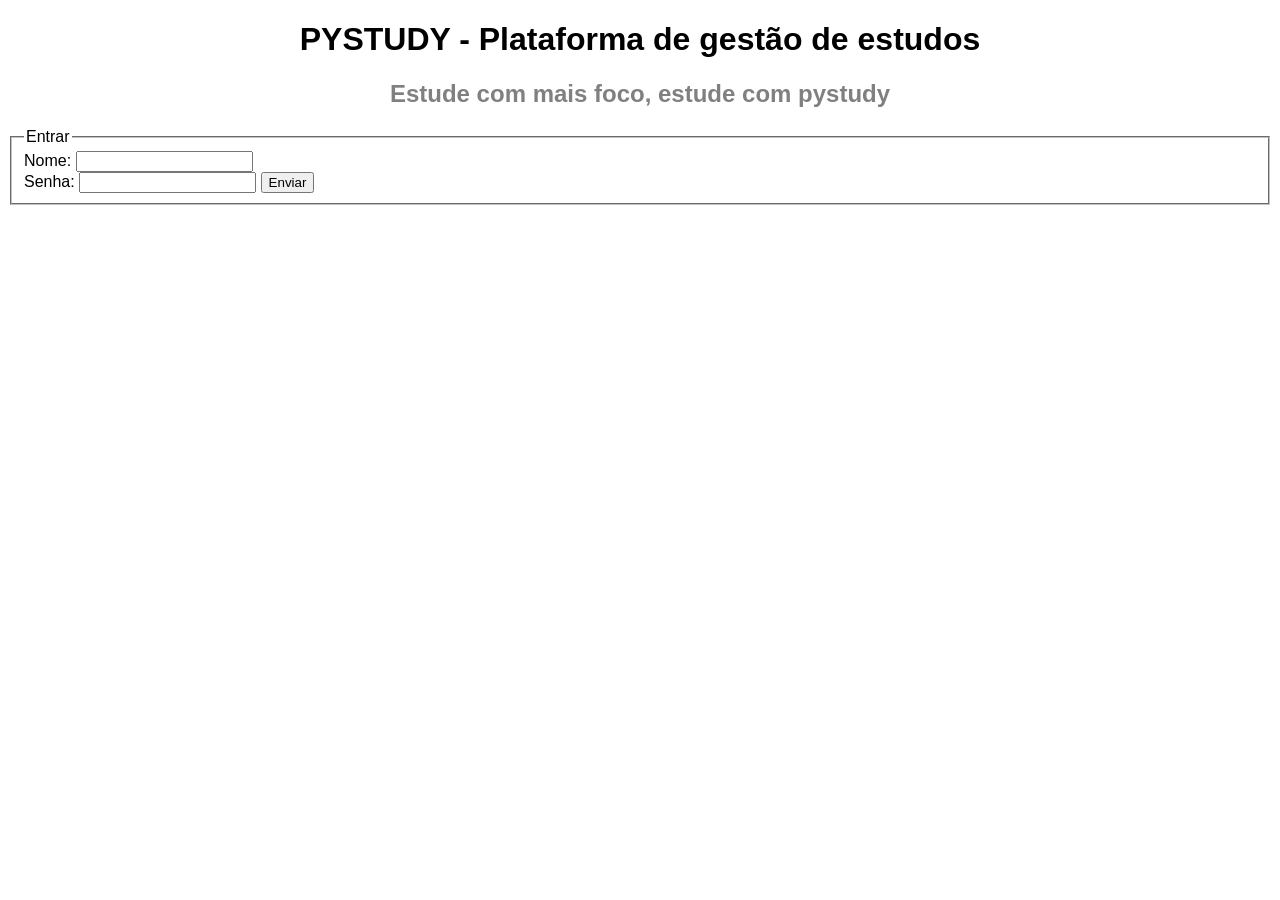
==== index.html @ b7ba07ff "primeiro" ====
<!DOCTYPE html>
<html lang="pt-br">
<head>
    <meta charset="UTF-8">
    <meta name="viewport" content="width=device-width, initial-scale=1.0">
    <link rel="stylesheet" href="estilo-global.css">
    <title>PyStudy</title>
</head>
<body>
    <h1>PYSTUDY - Plataforma de gestão de estudos</h1>
    <h2>Estude com mais foco, estude com pystudy</h2>
    <form action="" method="POST">
        <fieldset>
            <legend>Entrar</legend>
            <label for="nome">Nome: </label>
            <input name="nome"><br>
            <label for="senha">Senha: </label>
            <input type="password" name="senha">
            <input type="submit" value="Enviar">
        </fieldset>
    </form>
    <script src="js-index.js"></script>
</body>
</html>
---- estilo-global.css ----
html{
    margin: 0;
    font-size: 16px;
    font-family:'Lucida Sans', 'Lucida Sans Regular', 'Lucida Grande', 'Lucida Sans Unicode', Geneva, Verdana, sans-serif;
}

h1{
    text-align: center;
}
h2{
    text-align: center;
    color: grey;
}
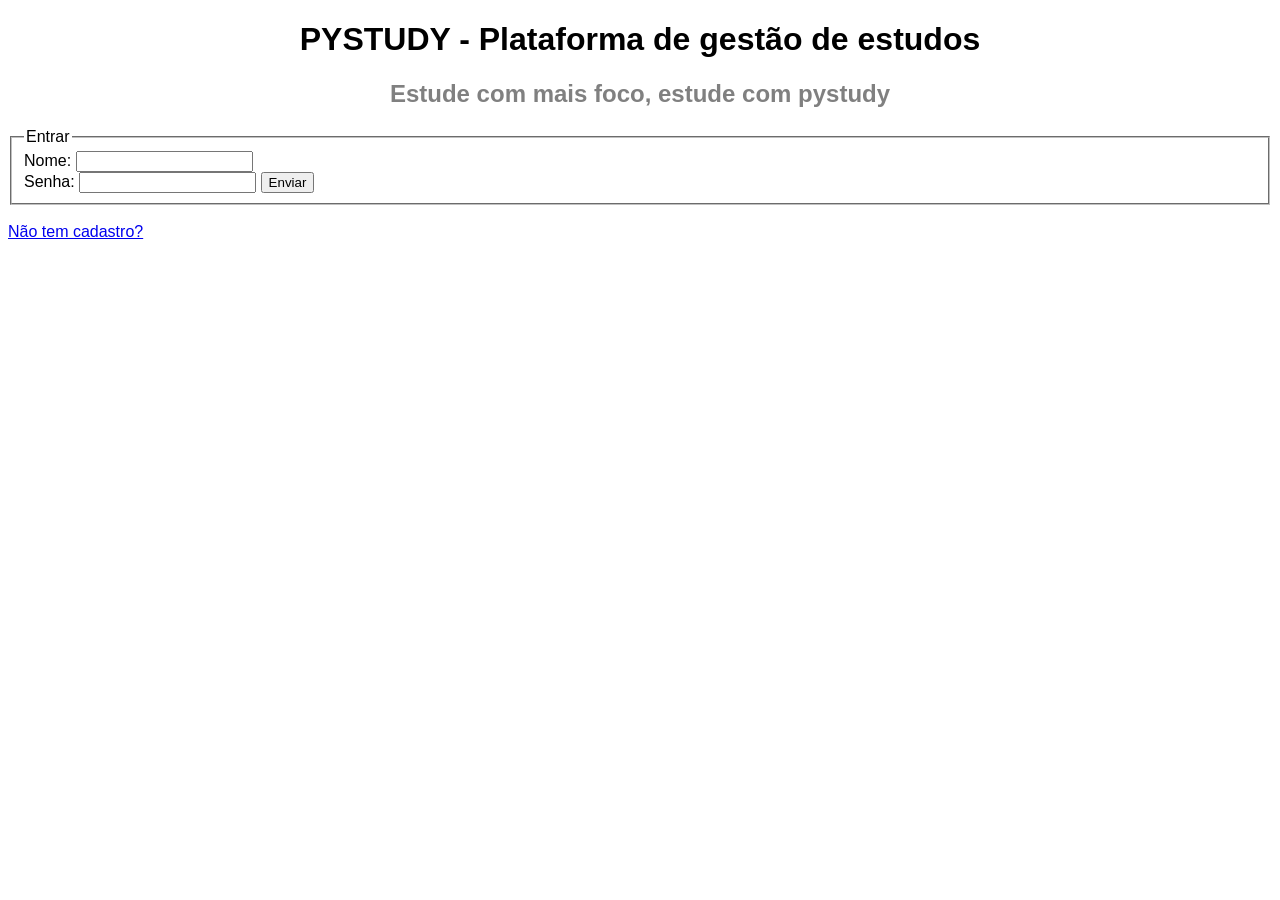
==== commit 6582f668: "terceiros-passos" ====
--- a/index.html
+++ b/index.html
@@ -9,7 +9,7 @@
 <body>
     <h1>PYSTUDY - Plataforma de gestão de estudos</h1>
     <h2>Estude com mais foco, estude com pystudy</h2>
-    <form action="" method="POST">
+    <form action="http://127.0.0.1:5000/login" method="POST">
         <fieldset>
             <legend>Entrar</legend>
             <label for="nome">Nome: </label>
@@ -18,7 +18,8 @@
             <input type="password" name="senha">
             <input type="submit" value="Enviar">
         </fieldset>
-    </form>
+    </form><br>
+    <a href="cadastro.html">Não tem cadastro? </a>
     <script src="js-index.js"></script>
 </body>
 </html>
